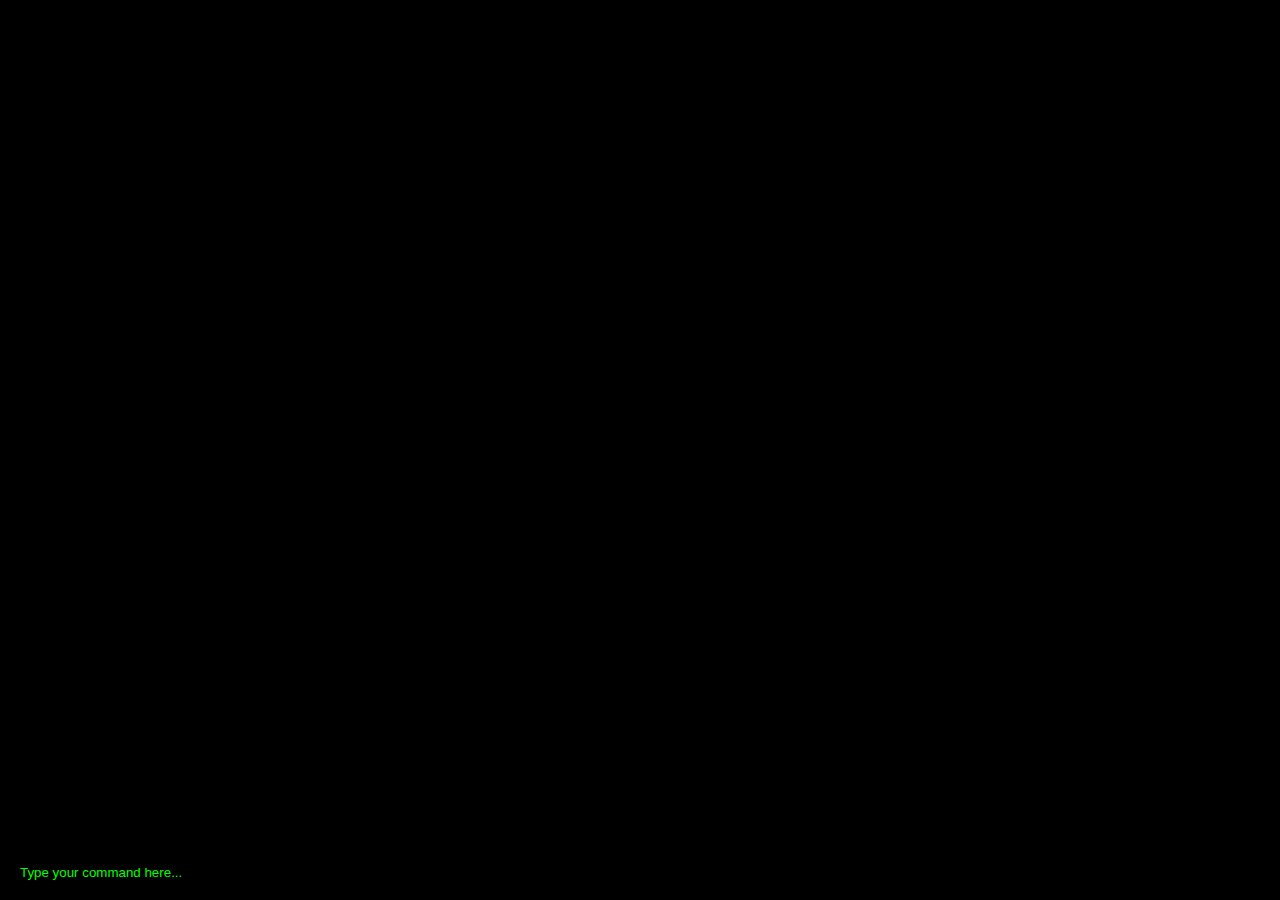
==== teste/index.html @ 6d587e71 "alterações no css" ====
<!DOCTYPE html>
<html lang="en">
<head>
    <meta charset="UTF-8">
    <meta name="viewport" content="width=device-width, initial-scale=1.0">
    <title>Terminal Website</title>
    <link rel="stylesheet" href="style.css">
</head>
<body>
    <div class="terminal">
        <!-- Content here -->
    </div>
    <div class="user-input">
        <input type="text" placeholder="Type your command here...">
        
    </div>
</body>
</html>
---- teste/style.css ----
body {
    margin: 0;
    padding: 0;
    font-family: 'Courier New', Courier, monospace;
    height: 100vh; /* Set body height to viewport height */
    display: flex;
    flex-direction: column;
    overflow: hidden; /* Não dar mais pra scrollar */
}

.terminal {
     flex: 1; /* Terminal takes up remaining space */
    overflow-y: auto; /* Enable vertical scrolling if needed */
    padding: 10px;
    background-color: black;
    color: white;
}


.user-input input {
    width: 100vw; /* Adjust input width as needed */
    padding: 5px;
    margin-right: 10px;
    border: none;
    background-color: #000;
    color: #00ff00;
    outline: none;
    padding: 20px;
}

::placeholder {
    color: #00ff00;
}
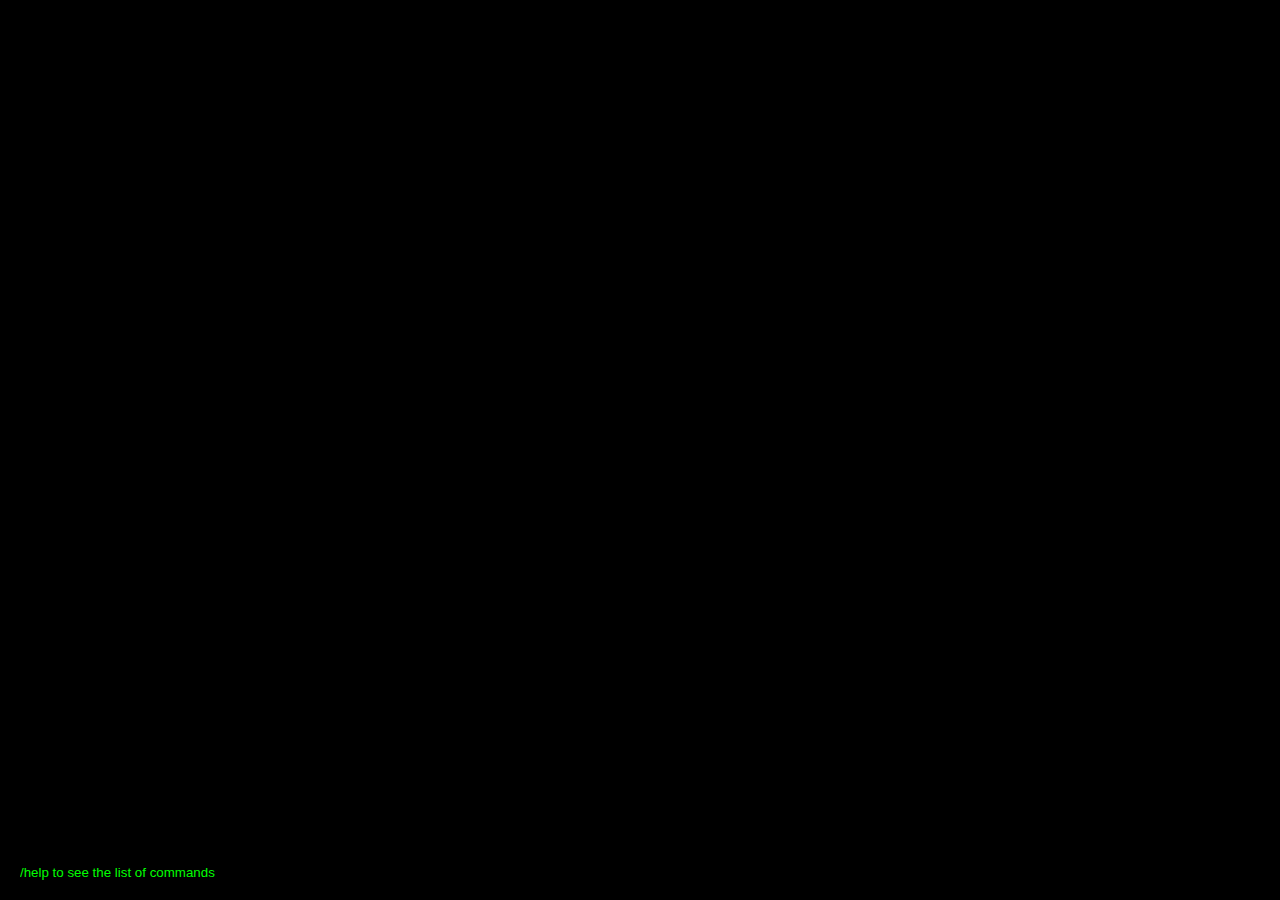
==== commit 26a2ec93: "organizing" ====
--- a/teste/index.html
+++ b/teste/index.html
@@ -11,7 +11,7 @@
         <!-- Content here -->
     </div>
     <div class="user-input">
-        <input type="text" placeholder="Type your command here...">
+        <input type="text" placeholder="/help to see the list of commands">
         
     </div>
 </body>
